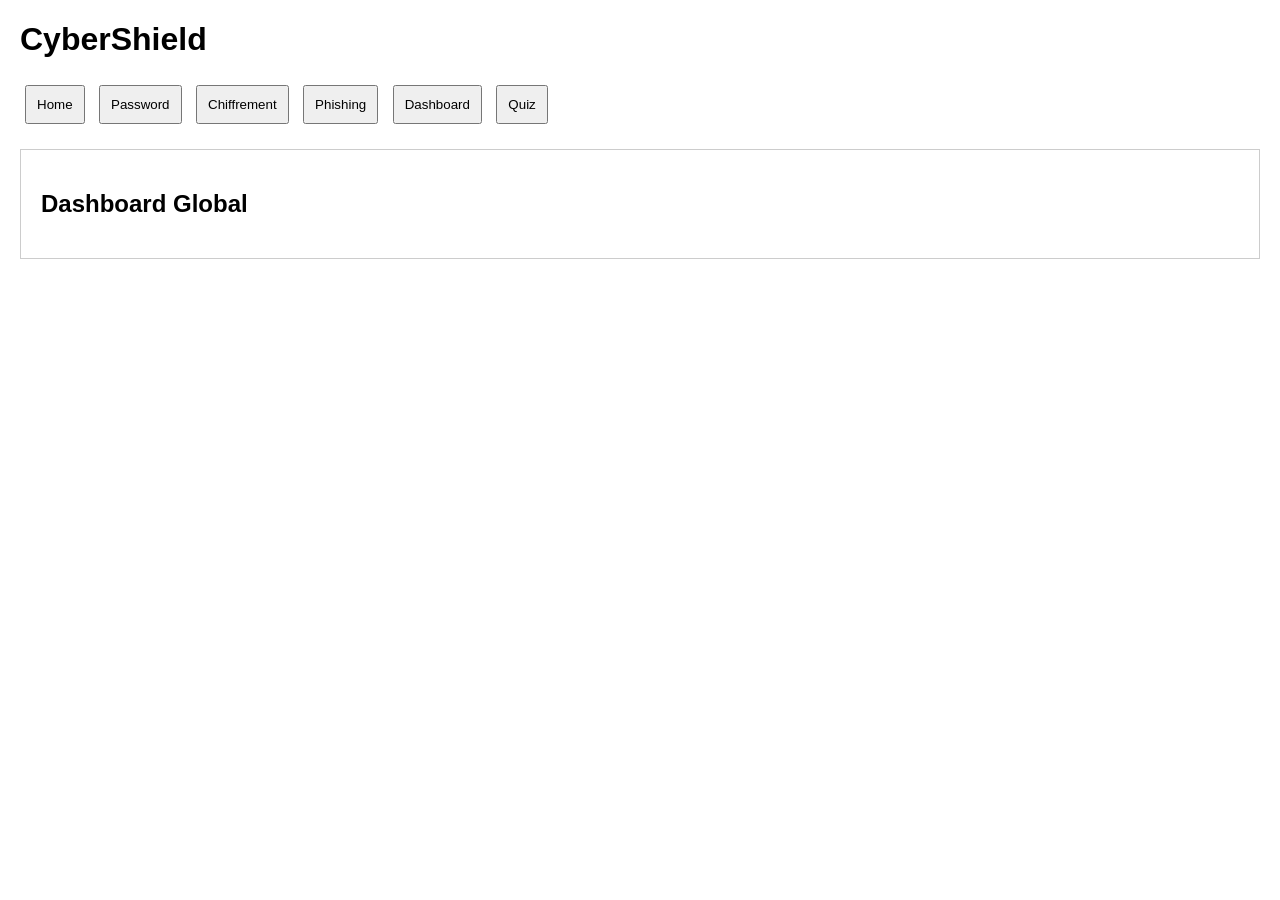
==== index.html @ 3e8c1e6d "v1 un peu moche" ====
<!DOCTYPE html>
<html lang="fr">
<head>
<meta charset="UTF-8">
<title>CyberShield</title>

<link rel="stylesheet" href="style.css">

<script src="js/app.js" defer></script>
<script src="js/password.js" defer></script>
<script src="js/cipher.js" defer></script>
<script src="js/phishing.js" defer></script>
<script src="js/dashboard.js" defer></script>
<script src="js/quiz-data.js"></script>
<script src="js/quizz.js" defer></script>

</head>

<body>

<h1>CyberShield</h1>

<!-- NAVIGATION -->
<div class="tabs">
<button onclick="openTab('home')">Home</button>
<button onclick="openTab('password')">Password</button>
<button onclick="openTab('cipher')">Chiffrement</button>
<button onclick="openTab('phishing')">Phishing</button>
<button onclick="openTab('dashboard')">Dashboard</button>
<button onclick="openTab('quiz')">Quiz</button>
</div>

<!-- HOME -->
<div id="home" class="tab active">
<h2>Dashboard Global</h2>
<p id="homeScore"></p>
<p id="homePassword"></p>
<p id="homePhishing"></p>
<p id="homeNews"></p>
</div>

<!-- PASSWORD -->
<div id="password" class="tab">
<h2>Analyseur de mot de passe</h2>

<input type="text" id="passwordInput">
<div id="passwordStrength"></div>

</div>

<!-- CHIFFREMENT -->
<div id="cipher" class="tab">
<h2>Chiffrement César</h2>

<textarea id="message" placeholder="Votre message"></textarea><br><br>

<label>Décalage :</label>
<input type="number" id="décalage" min="1" max="25" value="3"><br><br>

<button onclick="Chiffrement()">Chiffrer</button>
<button onclick="Dechiffrement()">Déchiffrer</button>
<button onclick="bruteForce()">Force brute</button>

<input type="message" id="cle" placeholder="Clé Vigenère">
<button onclick="vigenereChiffrage()">Vigenère Chiffrer</button>
<button onclick="vigenereDechiffrage()">Vigenère Déchiffrer</button>

<h3>Résultat :</h3>
<p id="resultat"></p>

<h3>Force brute :</h3>
<table border="1" id="bruteforceTab"></table>

</div>

<!-- PHISHING -->
<div id="phishing" class="tab">
<h2>Détecteur de phishing</h2>

<label>Expéditeur :</label><br>
<input type="text" id="expediteur" placeholder="ex: support@paypa1.com"><br><br>

<label>Objet :</label><br>
<input type="text" id="sujet"><br><br>

<label>Message :</label><br>
<textarea id="corps"></textarea><br><br>

<button onclick="analyze()">Analyser</button>

<h3>Score :</h3>
<p id="score"></p>

<h3>Raisons :</h3>
<ul id="raisons"></ul>

</div>

<!-- DASHBOARD -->
<div id="dashboard" class="tab">
<h2>Actualités Cyber</h2>

<button onclick="ChargerNews()">Charger les actualités</button>

<br><br>

<input type="text" id="recherche" placeholder="Rechercher..." oninput="RechercheNews()">

<select id="filter" onchange="filtreNews()">
  <option value="all">Toutes</option>
  <option value="critical">Critiques</option>
</select>

<h3 id="alertNiv"></h3>

<div id="newsContainer"></div>

</div>

<!-- QUIZ -->
<div id="quiz" class="tab">
<h2>Quiz Cyber</h2>

<div id="quizContent">
  <p id="progress"></p>
  <div id="bar">
    <div id="barFill"></div>
  </div>
  <p id="question"></p>
  <div id="reponse"></div>

  <p id="timer"></p>
  <p id="explication"></p>

  <button onclick="startQuiz()">Démarrer le quiz</button>
  <button onclick="nextQuestion()">Question suivante</button>

  <h3 id="score"></h3>
</div>
</div>



</div>

</body>
</html>
---- style.css ----
#newsContainer div:hover {
  background-color: #f0f0f0;
  transform: scale(1.02);
  transition: 0.2s;
}
#bar {
  width: 100%;
  height: 10px;
  background: #ddd;
}

#barFill {
  height: 100%;
  background: green;
  width: 0%;
}

body {
font-family: Arial;
margin: 20px;
}

.tabs {
margin-bottom: 20px;
}

.tabs button {
padding: 10px;
margin-right: 5px;
cursor: pointer;
}

.tab {
display: none;
border: 1px solid #ccc;
padding: 20px;
}

.tab.active {
display: block;
}

button {
padding: 8px;
margin: 5px;
}

textarea {
width: 100%;
height: 80px;
}

input {
padding: 5px;
margin: 5px;
}

#newsContainer div:hover {
background: #f5f5f5;
cursor: pointer;
}
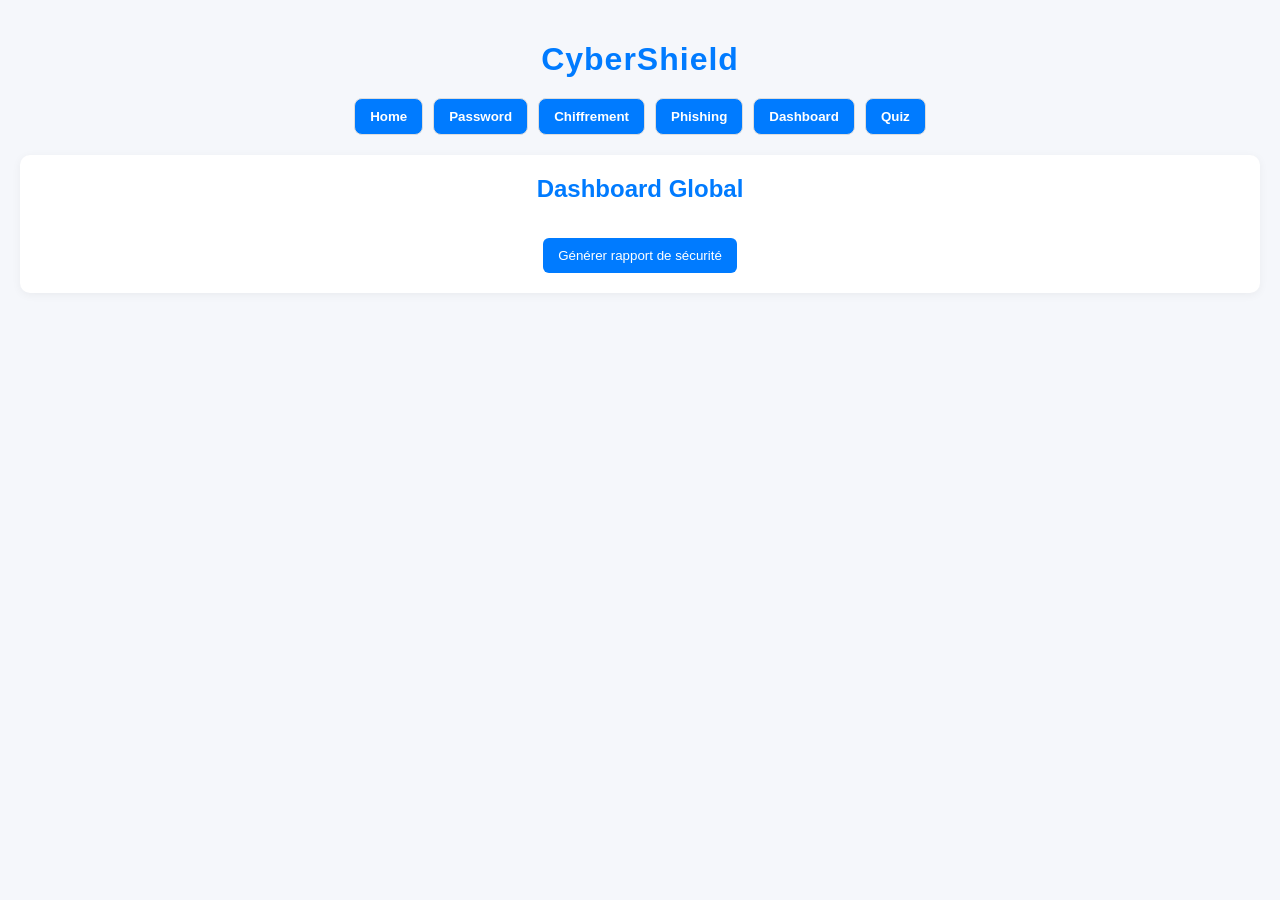
==== commit 72fb8615: "css un peux mieux + rapport" ====
--- a/index.html
+++ b/index.html
@@ -37,6 +37,7 @@
 <p id="homePassword"></p>
 <p id="homePhishing"></p>
 <p id="homeNews"></p>
+<button onclick="generateReport()">Générer rapport de sécurité</button>
 </div>
 
 <!-- PASSWORD -->
@@ -139,8 +140,21 @@
 </div>
 </div>
 
+<div id="reportModal" class="modal">
+  <div class="modal-content">
 
+    <span class="fermer" onclick="fermerRapport()">&times;</span>
 
+    <h2>Rapport de sécurité CyberShield</h2>
+
+    <div id="reportContent"></div>
+
+    <br>
+
+    <button onclick="exportJSON()">Exporter JSON</button>
+    <button onclick="printRapport()">Imprimer</button>
+
+  </div>
 </div>
 
 </body>
--- a/style.css
+++ b/style.css
@@ -1,61 +1,334 @@
+/* ===== GLOBAL ===== */
+
+body {
+font-family: Arial, Helvetica, sans-serif;
+background: #f5f7fb;
+margin: 0;
+padding: 20px;
+color: #333;
+}
+
+h1 {
+text-align: center;
+margin-bottom: 20px;
+color: #007BFF;
+letter-spacing: 1px;
+}
+
+/* ===== TABS NAVIGATION ===== */
+
+.tabs {
+display: flex;
+justify-content: center;
+gap: 10px;
+margin-bottom: 20px;
+flex-wrap: wrap;
+}
+
+.tabs button {
+background: #007BFF;
+border: 1px solid #ddd;
+padding: 10px 15px;
+cursor: pointer;
+border-radius: 8px;
+transition: 0.2s;
+font-weight: bold;
+}
+
+.tabs button:hover {
+background: white;
+color: #007BFF;
+}
+
+.tabs button.active {
+background: #007BFF;
+color: white;
+}
+
+/* ===== TAB CONTENT ===== */
+
+.tab {
+display: none;
+background: white;
+padding: 20px;
+border-radius: 10px;
+box-shadow: 0 2px 10px rgba(0,0,0,0.05);
+}
+
+.tab.active {
+display: block;
+}
+
+/* ===== BUTTONS ===== */
+
+button {
+background: #007BFF;
+color: white;
+border: none;
+padding: 10px 15px;
+border-radius: 6px;
+cursor: pointer;
+transition: 0.2s;
+}
+
+button:hover {
+background: #0056b3;
+}
+
+button:disabled {
+background: #ccc;
+cursor: not-allowed;
+}
+
+/* ===== INPUTS ===== */
+
+input, textarea, select {
+width: 100%;
+padding: 8px;
+margin-top: 5px;
+margin-bottom: 10px;
+border-radius: 6px;
+border: 1px solid #ccc;
+box-sizing: border-box;
+}
+
+/* ===== HOME DASHBOARD ===== */
+
+#home {
+display: flex;
+flex-direction: column;
+align-items: center;
+gap: 15px;
+}
+
+#home p {
+width: 400px;
+background: white;
+padding: 20px;
+border-radius: 10px;
+box-shadow: 0 5px 15px rgba(0,0,0,0.05);
+font-size: 16px;
+}
+
+#home p:empty {
+display: none;
+}
+
+/* ===== QUIZ ===== */
+
+#bar {
+width: 100%;
+height: 10px;
+background: #eee;
+border-radius: 10px;
+overflow: hidden;
+margin-bottom: 15px;
+}
+
+#barFill {
+height: 100%;
+background: linear-gradient(90deg, #007BFF, #00c6ff);
+width: 0%;
+transition: 0.3s;
+}
+
+#reponse button {
+display: block;
+width: 100%;
+margin: 5px 0;
+text-align: left;
+background: white;
+color: #333;
+border: 1px solid #ddd;
+}
+
+#reponse button:hover {
+background: #007BFF;
+color: white;
+}
+
+/* ===== DASHBOARD NEWS ===== */
+
+.newsCard {
+border: 1px solid #eee;
+padding: 15px;
+margin: 10px 0;
+border-radius: 8px;
+cursor: pointer;
+transition: 0.2s;
+background: white;
+}
+
+.newsCard:hover {
+transform: translateY(-2px);
+box-shadow: 0 5px 15px rgba(0,0,0,0.1);
+}
+
 #newsContainer div:hover {
   background-color: #f0f0f0;
   transform: scale(1.02);
   transition: 0.2s;
 }
-#bar {
-  width: 100%;
-  height: 10px;
-  background: #ddd;
-}
-
-#barFill {
-  height: 100%;
-  background: green;
-  width: 0%;
-}
-
-body {
-font-family: Arial;
-margin: 20px;
-}
+
+/* ===== PHISHING ===== */
+
+#raisons li {
+background: #fff3cd;
+padding: 8px;
+margin: 5px 0;
+border-radius: 5px;
+}
+
+/* ===== SCORE COLORS ===== */
+
+.score-low {
+color: green;
+font-weight: bold;
+}
+
+.score-medium {
+color: orange;
+font-weight: bold;
+}
+
+.score-high {
+color: red;
+font-weight: bold;
+}
+
+/* ===== TABLE BRUTE FORCE ===== */
+
+#bruteforceTab {
+width: 100%;
+border-collapse: collapse;
+margin-top: 10px;
+}
+
+#bruteforceTab td {
+border: 1px solid #ddd;
+padding: 8px;
+}
+
+#bruteforceTab tr:nth-child(even) {
+background: #f9f9f9;
+}
+
+#bruteforceTab tr:hover {
+background: #f1f7ff;
+}
+
+/* ===== PASSWORD BAR ===== */
+
+#passwordStrength {
+height: 15px;
+background: #eee;
+border-radius: 10px;
+overflow: hidden;
+margin-top: 10px;
+}
+
+#passwordStrength div {
+height: 100%;
+width: 0%;
+transition: 0.3s;
+}
+
+.weak {
+background: red;
+}
+
+.medium {
+background: orange;
+}
+
+.strong {
+background: green;
+}
+
+/* ===== CARDS ===== */
+
+.card {
+background: white;
+padding: 15px;
+border-radius: 10px;
+margin: 10px 0;
+box-shadow: 0 2px 10px rgba(0,0,0,0.05);
+}
+
+/* ===== TITLES ===== */
+
+h2 {
+margin-top: 0;
+color: #007BFF;
+}
+
+/* ===== RESPONSIVE ===== */
+
+@media (max-width: 600px) {
 
 .tabs {
-margin-bottom: 20px;
-}
-
-.tabs button {
-padding: 10px;
-margin-right: 5px;
-cursor: pointer;
-}
+flex-direction: column;
+}
+
+button {
+width: 100%;
+}
+
+}
+
 
 .tab {
 display: none;
-border: 1px solid #ccc;
-padding: 20px;
-}
-
-.tab.active {
-display: block;
-}
-
-button {
-padding: 8px;
-margin: 5px;
-}
-
-textarea {
-width: 100%;
-height: 80px;
-}
-
-input {
-padding: 5px;
-margin: 5px;
-}
-
-#newsContainer div:hover {
-background: #f5f5f5;
+background: white;
+padding: 20px;
+border-radius: 10px;
+box-shadow: 0 2px 10px rgba(0,0,0,0.05);
+animation: fade 0.2s ease;
+}
+
+@keyframes fade {
+from {
+opacity: 0;
+transform: translateY(5px);
+}
+to {
+opacity: 1;
+transform: translateY(0);
+}
+}
+
+
+/* ===== RAPPORT ===== */
+.modal {
+display: none;
+position: fixed;
+z-index: 1000;
+left: 0;
+top: 0;
+width: 100%;
+height: 100%;
+background: #f5f7fb;
+}
+
+
+.modalContenue {
+background: white;
+margin: 80px auto;
+padding: 20px;
+width: 500px;
+max-width: 90%;
+border-radius: 10px;
+box-shadow: 0 5px 20px rgba(0,0,0,0.15);
+}
+
+/* bouton fermer */
+.fermer {
+float: right;
+font-size: 24px;
 cursor: pointer;
+color: #999;
+}
+
+.fermer:hover {
+color: #000;
 }
